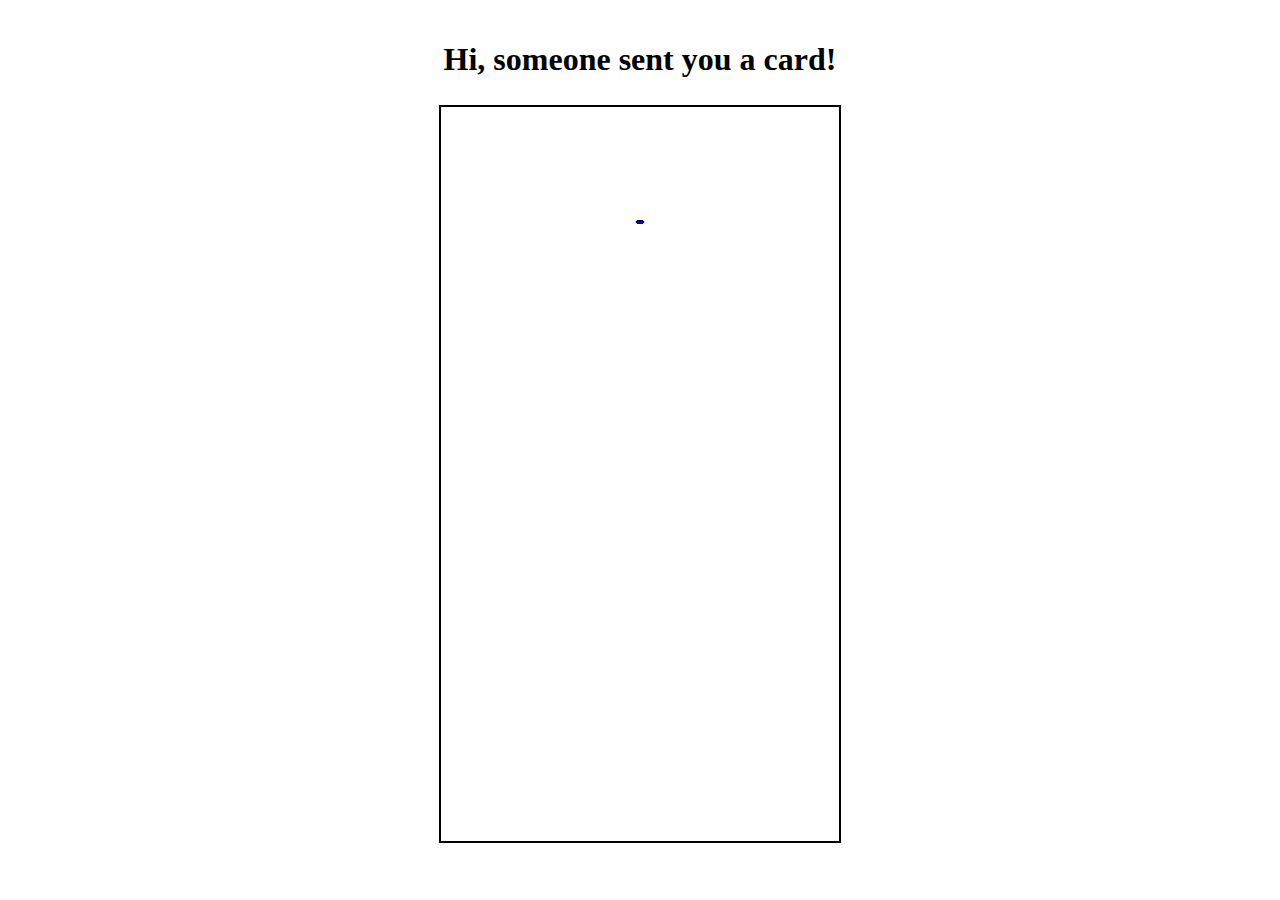
==== receive.html @ 26f4d0b0 "initial ecard set up" ====
<!DOCTYPE html>
<html>
  <head>
    <meta http-equiv="Content-Type" content="text/html; charset=utf-8" >
    <title>Open Ecard Generator</title>
    <link rel="apple-touch-icon" sizes="180x180" href="apple-touch-icon.png">
    <link rel="icon" type="image/png" sizes="32x32" href="favicon-32x32.png">
    <link rel="icon" type="image/png" sizes="16x16" href="favicon-16x16.png">
    <link rel="manifest" href="site.webmanifest">
    <link rel="mask-icon" href="safari-pinned-tab.svg" color="#5bbad5">
    <meta name="msapplication-TileColor" content="#ffc40d">
    <meta name="theme-color" content="#ffffff">
    <link rel="stylesheet" type="text/css" href="css/picnic.min.css"/>
    <link rel="stylesheet" type="text/css" href="css/card.css"/>
    <meta name="viewport" content="width=device-width, initial-scale=1.0">
    <script src="js/receive.js" type="text/javascript"></script>
  </head>
  <body onload="quick_api()">
    <h1>Hi<span id="recipient">, </span><span id="sender">someone</span> sent you a card!</h1>
    <div id="card_container">
      <div id="view_card">
        <center>
          <a href="file:///Users/sht/Dropbox/ecards/images/Santa_Soaked_2022_GIft.pdf">
            <img id="card_image"/><br>
            <p id="message_preview">&nbsp;</p>
          </a>
        </center>
      </div>
    </div>
    <footer>
      <!-- Designed with <a href="https://dohliam.github.io/ecards/">Open Ecard Generator</a>. -->
    </footer>
  </body>
</html>
---- css/card.css ----
body {
  margin: 20px;
  justify-content: center;
  display: grid;
  h1, h2{
    text-align: center;
  }
}
#create {
  width: 50vw;
  max-width: 600px;
  margin-left:auto;
  margin-right: auto;
}
#card_image {
  margin: 25px;
  width: 40vw;
}
#card_container {
  border: 2px solid black;
  width: 60vw;
  min-height: 50vh;
  margin-top: 5px;
  padding: 7px;
  font-weight: bold;
  font-size: 120%;
  color: #fff;
  text-shadow: 1px 0 0 #000, 0 -1px 0 #000, 0 1px 0 #000, -1px 0 0 #000;
}
footer {
  margin: 15px 0 15px 0;
}
button {
  display: block;
}
#preview_container{
  justify-content: center;
  display: grid;
  #card_container{
    max-width: 450px;
    max-height: 540px;
    width: 100%;
  }
}

/* Larger than mobile screen */
@media (min-width: 40.0rem) {
  #card_container {
    width: 30vw;
    min-height: 80vh;
    font-size: 2vw;
  }
  #card_image {
    margin: 25px;
    width: 20vw;
  }
  button {
    display: inline;
  }
}
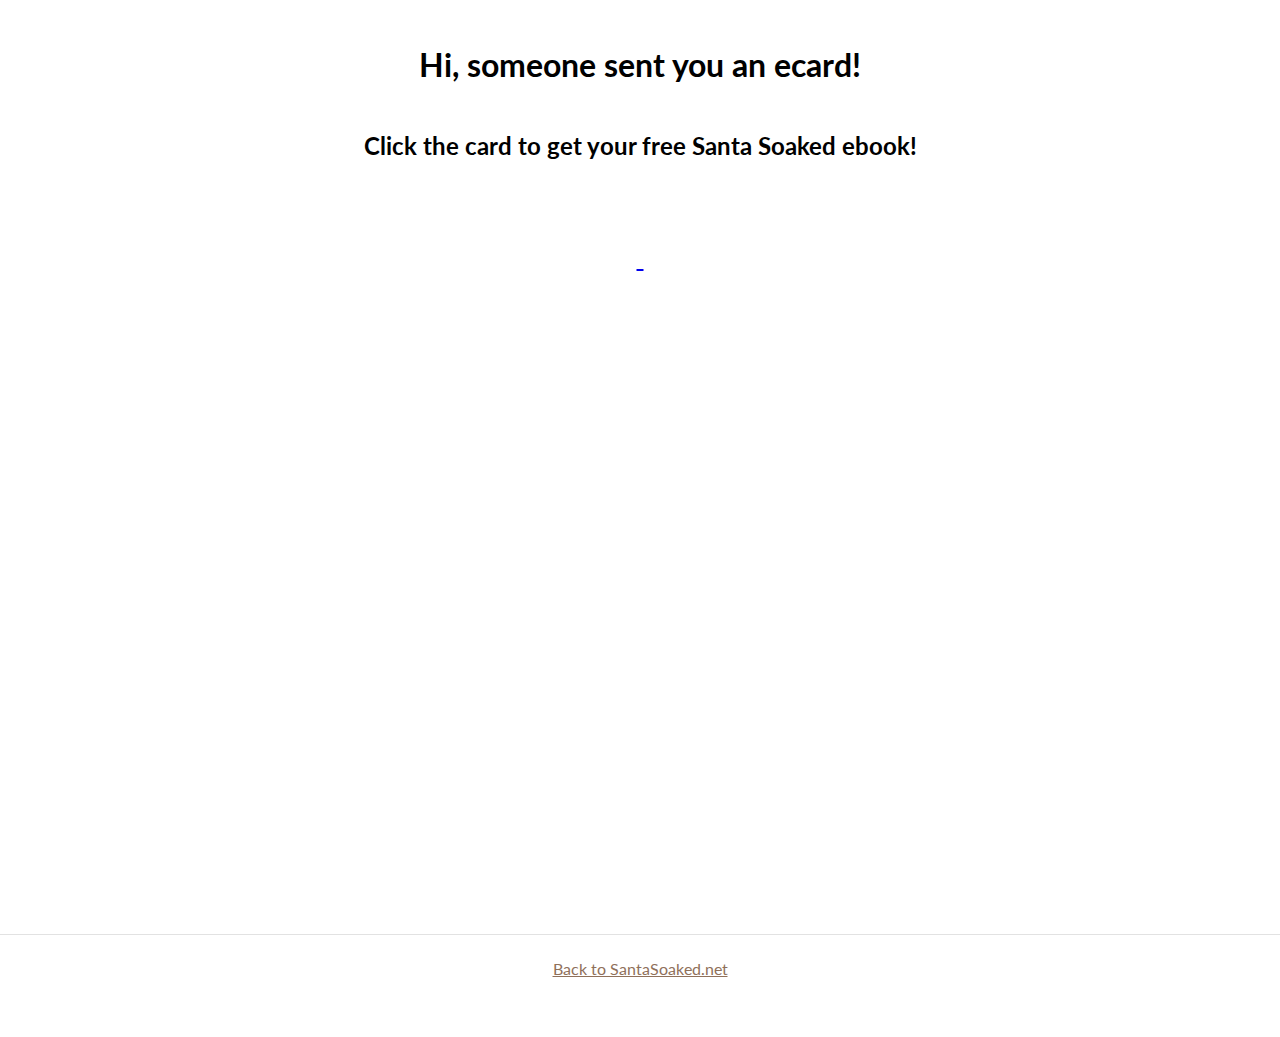
==== commit 60b7220d: "ecard styling" ====
--- a/receive.html
+++ b/receive.html
@@ -14,13 +14,18 @@
     <link rel="stylesheet" type="text/css" href="css/card.css"/>
     <meta name="viewport" content="width=device-width, initial-scale=1.0">
     <script src="js/receive.js" type="text/javascript"></script>
+    <link rel="preconnect" href="https://fonts.googleapis.com">
+    <link rel="preconnect" href="https://fonts.gstatic.com" crossorigin>
+    <link href="https://fonts.googleapis.com/css2?family=Lato&display=swap" rel="stylesheet"> 
   </head>
   <body onload="quick_api()">
-    <h1>Hi<span id="recipient">, </span><span id="sender">someone</span> sent you a card!</h1>
+    <h1>Hi<span id="recipient">, </span><span id="sender">someone</span> sent you an ecard!</h1>
+    <h2>Click the card to get your free Santa Soaked ebook!</h2>
+    <!-- <h2><i>Santa Soaked: A story for all ages</i></h2> -->
     <div id="card_container">
       <div id="view_card">
         <center>
-          <a href="file:///Users/sht/Dropbox/ecards/images/Santa_Soaked_2022_GIft.pdf">
+          <a href="https://shthappens.github.io/santa-soaked-ecard/Santa_Soaked_2022_Gift.pdf">
             <img id="card_image"/><br>
             <p id="message_preview">&nbsp;</p>
           </a>
@@ -29,6 +34,7 @@
     </div>
     <footer>
       <!-- Designed with <a href="https://dohliam.github.io/ecards/">Open Ecard Generator</a>. -->
+      <a href="https://santasoaked.net/">Back to SantaSoaked.net</a>
     </footer>
   </body>
 </html>
--- a/css/card.css
+++ b/css/card.css
@@ -2,8 +2,38 @@
   margin: 20px;
   justify-content: center;
   display: grid;
+  font-family: Lato, arial, sans-serif;
   h1, h2{
     text-align: center;
+  }
+  h1{
+    color: #000;
+    /* background-color: #000; */
+    /* font-size:20px; */
+    line-height: 1;
+    padding: 8px 16px;
+  }
+  /* h2{
+    color: #fff;
+    background-color: #000;
+  } */
+  #card_url{
+    margin: auto;
+  }
+  button, .warning, .preview{
+    text-transform: uppercase;
+    border-radius: 48px;
+    font-size: 16px;
+    padding: 8px 16px;
+    width: 78px;
+    margin: auto;
+  }
+  .warning{
+    background: #ae8d76!important;
+    color: #000;
+  }
+  .preview{
+    color: #fff;
   }
 }
 #create {
@@ -11,42 +41,90 @@
   max-width: 600px;
   margin-left:auto;
   margin-right: auto;
+  #message, #recipient, #sender, #select_ic{
+    margin-bottom: 24px;
+    border: none;
+    border-radius: 0;
+    background-color: rgb(241, 241, 241);
+  }
+  #icon_menu{
+    border: none;
+    border-radius: 0;
+    background-color: rgb(241, 241, 241);
+  }
+  #image_url{
+    display: none;
+    height: 0;
+    padding: 0;
+  }
 }
 #card_image {
-  margin: 25px;
-  width: 40vw;
+  /* margin: 25px;
+  width: 40vw; */
 }
 #card_container {
-  border: 2px solid black;
-  width: 60vw;
+  /* border: 2px solid black; */
+  width: 90vw;
   min-height: 50vh;
   margin-top: 5px;
   padding: 7px;
-  font-weight: bold;
+  /* font-weight: bold; */
   font-size: 120%;
-  color: #fff;
-  text-shadow: 1px 0 0 #000, 0 -1px 0 #000, 0 1px 0 #000, -1px 0 0 #000;
+  color: #000;
+  /* text-shadow: 1px 0 0 #000, 0 -1px 0 #000, 0 1px 0 #000, -1px 0 0 #000; */
+  img{
+    width: 100%;
+    margin: 0;
+  }
+  #preview{
+    center{
+      display: flex;
+      flex-flow: column-reverse;
+    }
+  }
+  #view_card{
+    /* background-color: rgb(241, 241, 241); */
+    padding: 25px;
+    a{
+      display: flex;
+      flex-flow: column-reverse;
+      &:hover{
+        cursor: pointer;
+      }
+    }
+  }
+
 }
 footer {
+  display: flex;
+  justify-content: center;
+  width: 100vw;
+  border-top: 1px solid rgb(226, 226, 226);;
   margin: 15px 0 15px 0;
+  a{
+    margin-top: 24px;
+    margin-bottom: 24px;
+    color: rgb(143, 112, 90);
+    text-decoration: underline;
+  }
 }
 button {
   display: block;
 }
-#preview_container{
+#preview_container, #view_card{
   justify-content: center;
   display: grid;
-  #card_container{
+  /* #card_container{
     max-width: 450px;
     max-height: 540px;
     width: 100%;
-  }
+  } */
 }
 
 /* Larger than mobile screen */
 @media (min-width: 40.0rem) {
   #card_container {
-    width: 30vw;
+    width: auto;
     min-height: 80vh;
     font-size: 2vw;
   }
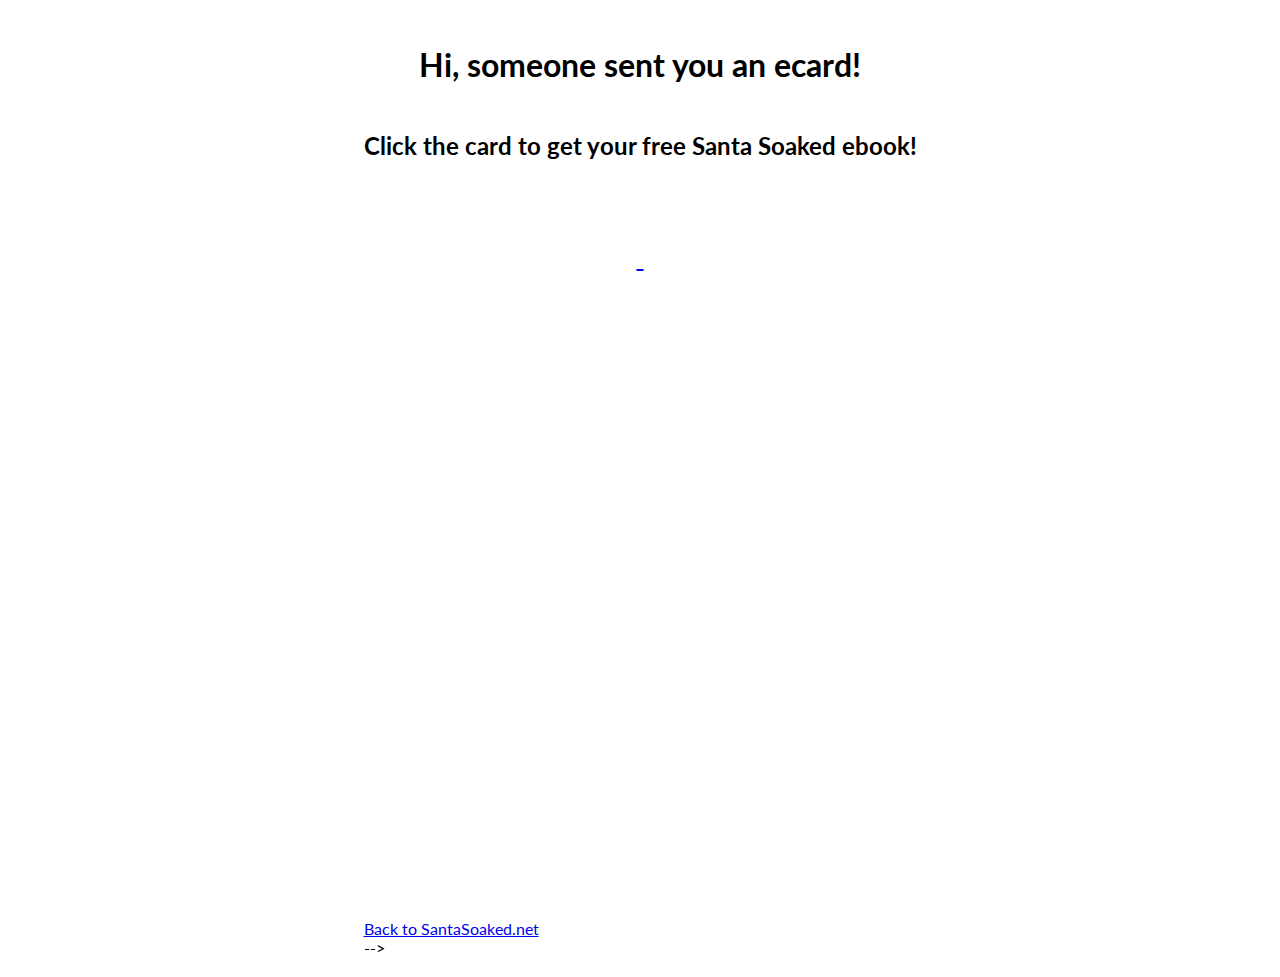
==== commit 16801511: "url shortener select a element" ====
--- a/receive.html
+++ b/receive.html
@@ -30,11 +30,24 @@
             <p id="message_preview">&nbsp;</p>
           </a>
         </center>
+
+        <!-- <div>
+          <a href="https://www.facebook.com/sharer/sharer.php?u=" + window.location.href target="_blank" rel="noopener noreferrer">
+            Share on Facebook
+          </a>
+        </div>
+        
+        <div>
+          <a href="https://twitter.com/share?url=" + window.location.href target="_blank" rel="noopener noreferrer">
+            Share on X/Twitter
+          </a>
+        </div> -->
+
       </div>
     </div>
-    <footer>
+    <!-- <footer>
       <!-- Designed with <a href="https://dohliam.github.io/ecards/">Open Ecard Generator</a>. -->
       <a href="https://santasoaked.net/">Back to SantaSoaked.net</a>
-    </footer>
+    </footer> -->
   </body>
 </html>
--- a/css/card.css
+++ b/css/card.css
@@ -3,65 +3,89 @@
   justify-content: center;
   display: grid;
   font-family: Lato, arial, sans-serif;
-  h1, h2{
-    text-align: center;
-  }
-  h1{
-    color: #000;
-    /* background-color: #000; */
-    /* font-size:20px; */
-    line-height: 1;
-    padding: 8px 16px;
-  }
-  /* h2{
-    color: #fff;
-    background-color: #000;
-  } */
-  #card_url{
-    margin: auto;
-  }
-  button, .warning, .preview{
-    text-transform: uppercase;
-    border-radius: 48px;
-    font-size: 16px;
-    padding: 8px 16px;
-    width: 78px;
-    margin: auto;
-  }
-  .warning{
-    background: #ae8d76!important;
-    color: #000;
-  }
-  .preview{
-    color: #fff;
-  }
 }
+
+body h1, body h2, body h3{
+  text-align: center;
+}
+
+body h1{
+  color: #000;
+  /* background-color: #000; */
+  /* font-size:20px; */
+  line-height: 1;
+  padding: 8px 16px;
+}
+
+body #instructions, body #about{
+  max-width: 600px;
+  margin-left: auto;
+  margin-right: auto;
+}
+
+body #instructions ol{
+  margin-top: 0;
+}
+
+body #card_url{
+  margin: auto;
+}
+
+body button, body .warning, body .preview{
+  text-transform: uppercase;
+  border-radius: 48px;
+  font-size: 16px;
+  padding: 8px 16px;
+  width: auto;
+  margin: auto;
+}
+
+body .warning{
+  background: #ae8d76!important;
+  color: #000;
+}
+
+body .preview{
+  color: #fff;
+}
+
+body .modal article section.content{
+  padding: .6em .8em;
+}
+
 #create {
   width: 50vw;
   max-width: 600px;
   margin-left:auto;
   margin-right: auto;
-  #message, #recipient, #sender, #select_ic{
-    margin-bottom: 24px;
-    border: none;
-    border-radius: 0;
-    background-color: rgb(241, 241, 241);
-  }
-  #icon_menu{
-    border: none;
-    border-radius: 0;
-    background-color: rgb(241, 241, 241);
-  }
-  #image_url{
-    display: none;
-    height: 0;
-    padding: 0;
-  }
 }
-#card_image {
-  /* margin: 25px;
-  width: 40vw; */
+
+#create h2{
+  padding-bottom: 0;
 }
+
+#create h3{
+  padding-top: 0;
+}
+
+#create #message, #create #recipient, #create #sender, #create #select_ic{
+  margin-bottom: 24px;
+  border: none;
+  border-radius: 0;
+  background-color: rgb(241, 241, 241);
+}
+
+#create #icon_menu{
+  border: none;
+  border-radius: 0;
+  background-color: rgb(241, 241, 241);
+}
+#create #image_url{
+  display: none;
+  height: 0;
+  padding: 0;
+}
+
 #card_container {
   /* border: 2px solid black; */
   width: 90vw;
@@ -72,42 +96,48 @@
   font-size: 120%;
   color: #000;
   /* text-shadow: 1px 0 0 #000, 0 -1px 0 #000, 0 1px 0 #000, -1px 0 0 #000; */
-  img{
-    width: 100%;
-    margin: 0;
-  }
-  #preview{
-    center{
-      display: flex;
-      flex-flow: column-reverse;
-    }
-  }
-  #view_card{
-    /* background-color: rgb(241, 241, 241); */
-    padding: 25px;
-    a{
-      display: flex;
-      flex-flow: column-reverse;
-      &:hover{
-        cursor: pointer;
-      }
-    }
-  }
 
 }
+
+#card_container #preview{
+  center{
+    display: flex;
+    flex-flow: column-reverse;
+  }
+}
+#card_container #view_card{
+  /* background-color: rgb(241, 241, 241); */
+  padding: 25px;
+}
+
+#card_container #view_card a{
+  display: flex;
+  flex-flow: column-reverse;
+  &:hover{
+    cursor: pointer;
+  }
+}
+
+#card_container img{
+  width: 100%;
+  margin: 0;
+}
+
 footer {
   display: flex;
   justify-content: center;
   width: 100vw;
   border-top: 1px solid rgb(226, 226, 226);;
   margin: 15px 0 15px 0;
-  a{
-    margin-top: 24px;
-    margin-bottom: 24px;
-    color: rgb(143, 112, 90);
-    text-decoration: underline;
-  }
 }
+
+footer a{
+  margin-top: 24px;
+  margin-bottom: 24px;
+  color: rgb(143, 112, 90);
+  text-decoration: underline;
+}
+
 button {
   display: block;
 }
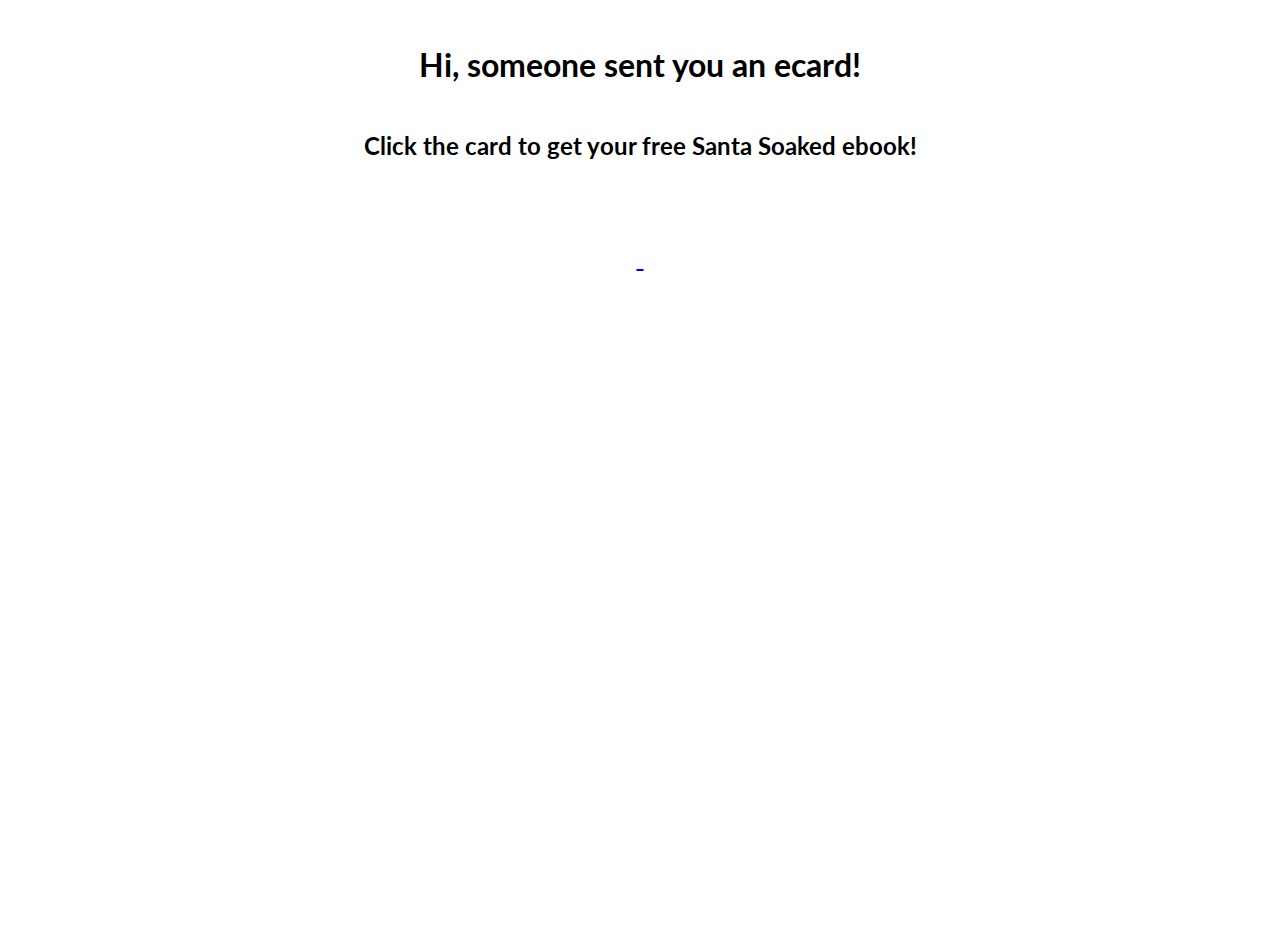
==== commit a0cc8949: "remove footer in preview" ====
--- a/receive.html
+++ b/receive.html
@@ -46,7 +46,6 @@
       </div>
     </div>
     <!-- <footer>
-      <!-- Designed with <a href="https://dohliam.github.io/ecards/">Open Ecard Generator</a>. -->
       <a href="https://santasoaked.net/">Back to SantaSoaked.net</a>
     </footer> -->
   </body>
